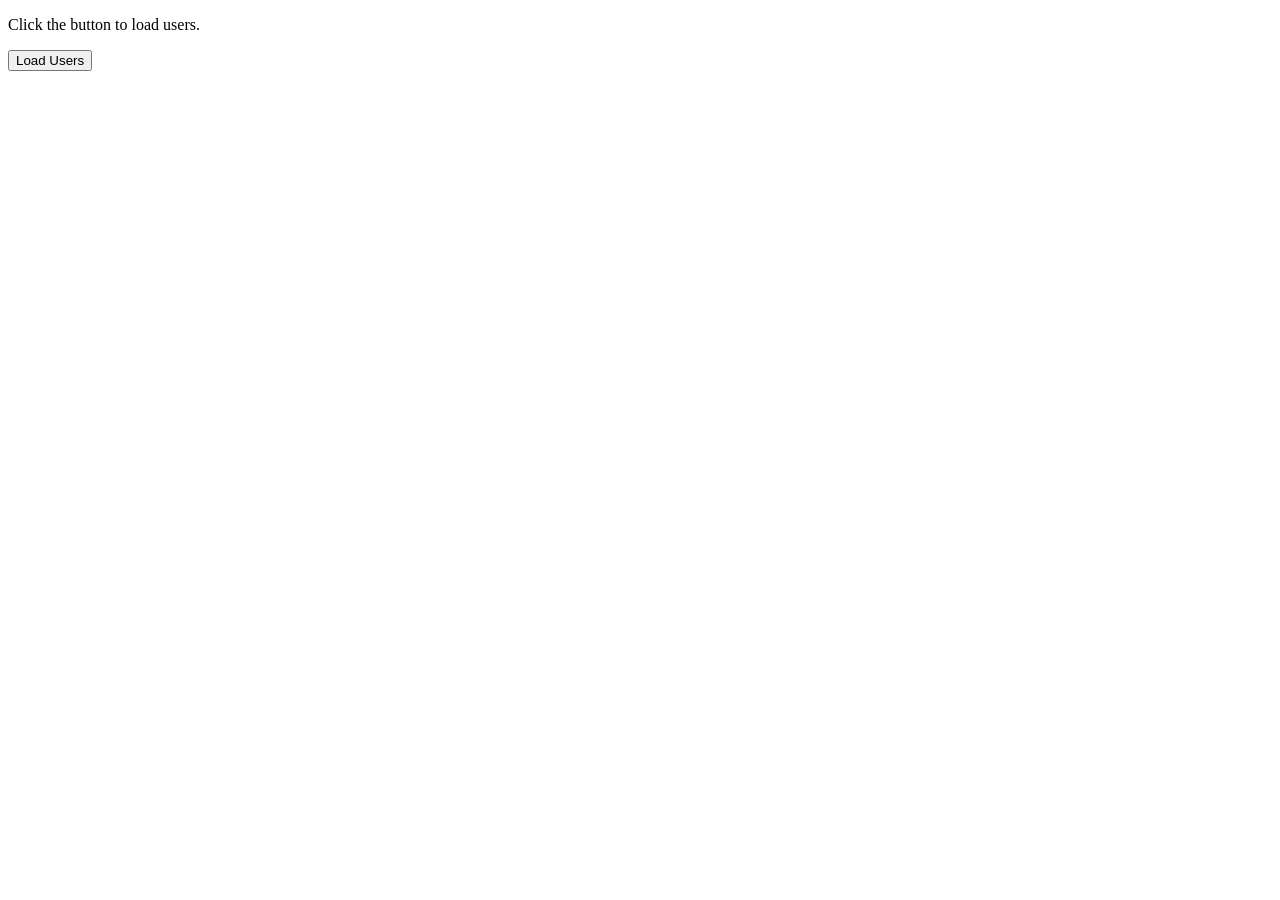
==== class09/index.html @ dba1df4b "Creating Html tags" ====
<!DOCTYPE html>
<html lang="en">
<head>
    <meta charset="UTF-8">
    <meta name="viewport" content="width=device-width, initial-scale=1.0">
    <title>Modular User Viewer</title>
    
</head>
<body>
    <p id ="status">Click the button to load users.</p>
    <button id="load-users-btn">Load Users</button>
    <div id="users-containers"></div>
    
    <script type="module" src="app.js"></script>
    
</body>
</html>
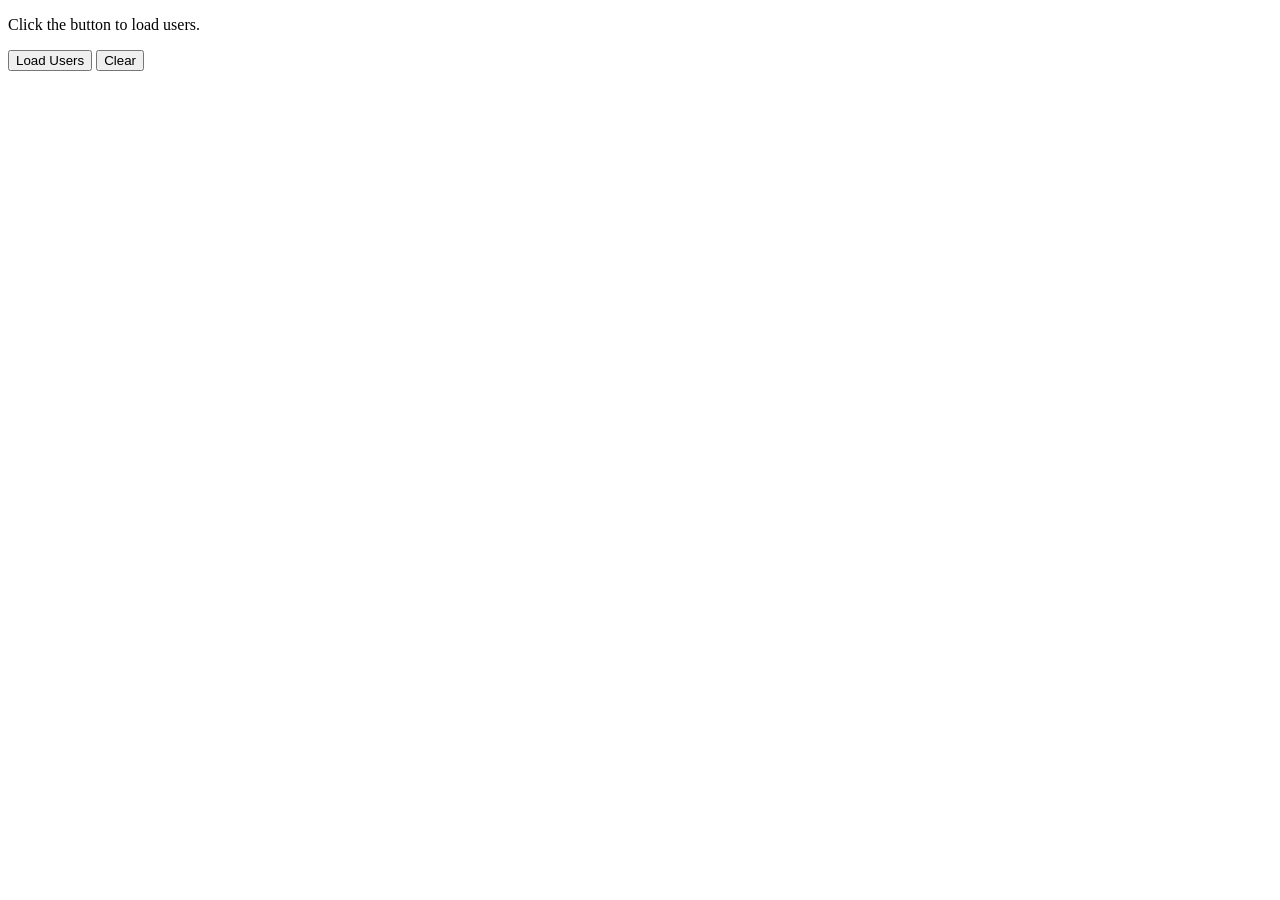
==== commit 963cb700: "Adding UI logic and calling functions in app.js" ====
--- a/class09/index.html
+++ b/class09/index.html
@@ -9,7 +9,8 @@
 <body>
     <p id ="status">Click the button to load users.</p>
     <button id="load-users-btn">Load Users</button>
-    <div id="users-containers"></div>
+    <button id="clear-btn">Clear</button>
+    <div id="users-container"></div>
     
     <script type="module" src="app.js"></script>
     
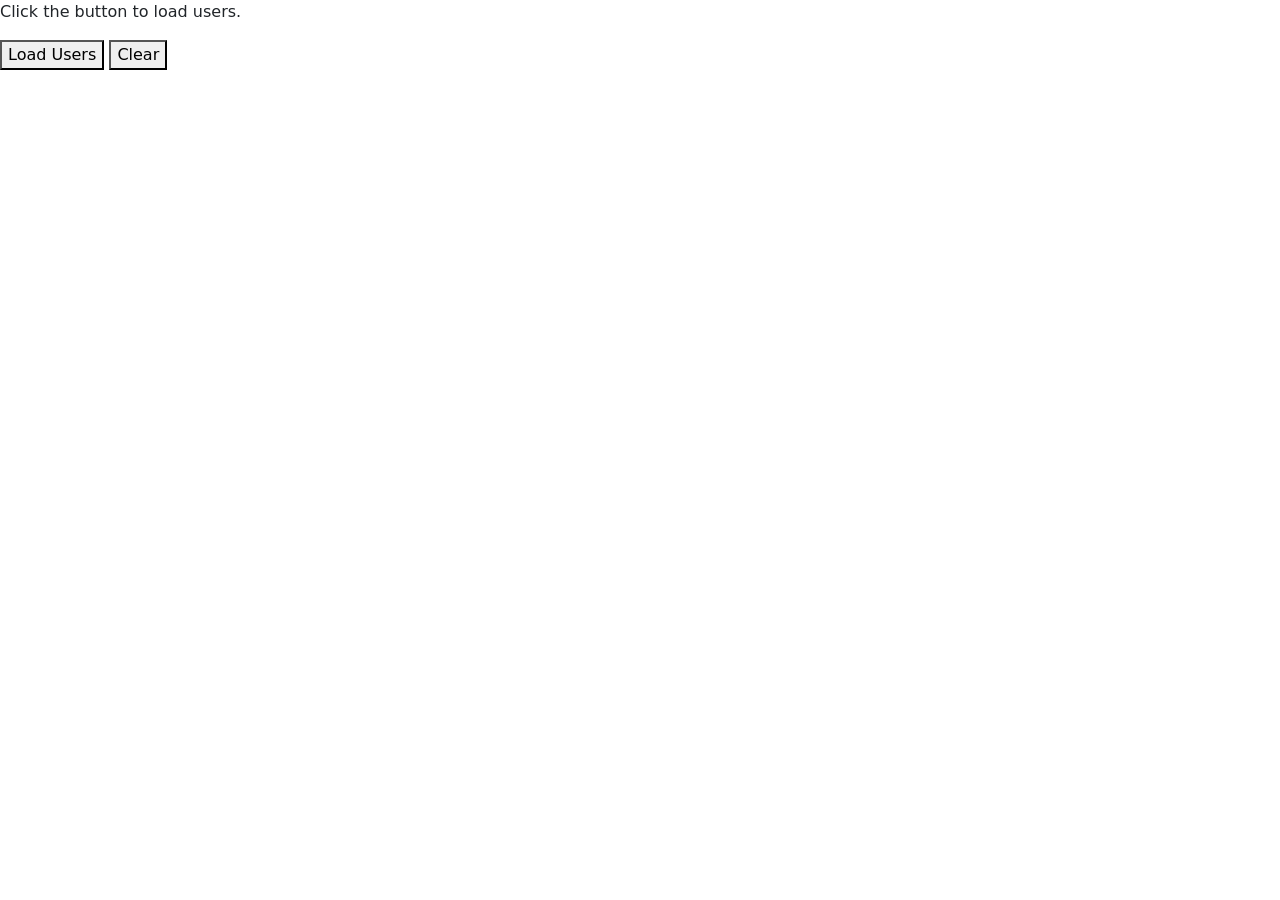
==== commit 2b28b5c2: "Styling cards with bootstrap in ui.js" ====
--- a/class09/index.html
+++ b/class09/index.html
@@ -4,6 +4,7 @@
     <meta charset="UTF-8">
     <meta name="viewport" content="width=device-width, initial-scale=1.0">
     <title>Modular User Viewer</title>
+    <link href="https://cdn.jsdelivr.net/npm/bootstrap@5.3.8/dist/css/bootstrap.min.css" rel="stylesheet" integrity="sha384-sRIl4kxILFvY47J16cr9ZwB07vP4J8+LH7qKQnuqkuIAvNWLzeN8tE5YBujZqJLB" crossorigin="anonymous">
     
 </head>
 <body>
@@ -13,6 +14,7 @@
     <div id="users-container"></div>
     
     <script type="module" src="app.js"></script>
+    <script src="https://cdn.jsdelivr.net/npm/bootstrap@5.3.8/dist/js/bootstrap.bundle.min.js" integrity="sha384-FKyoEForCGlyvwx9Hj09JcYn3nv7wiPVlz7YYwJrWVcXK/BmnVDxM+D2scQbITxI" crossorigin="anonymous"></script>
     
 </body>
 </html>
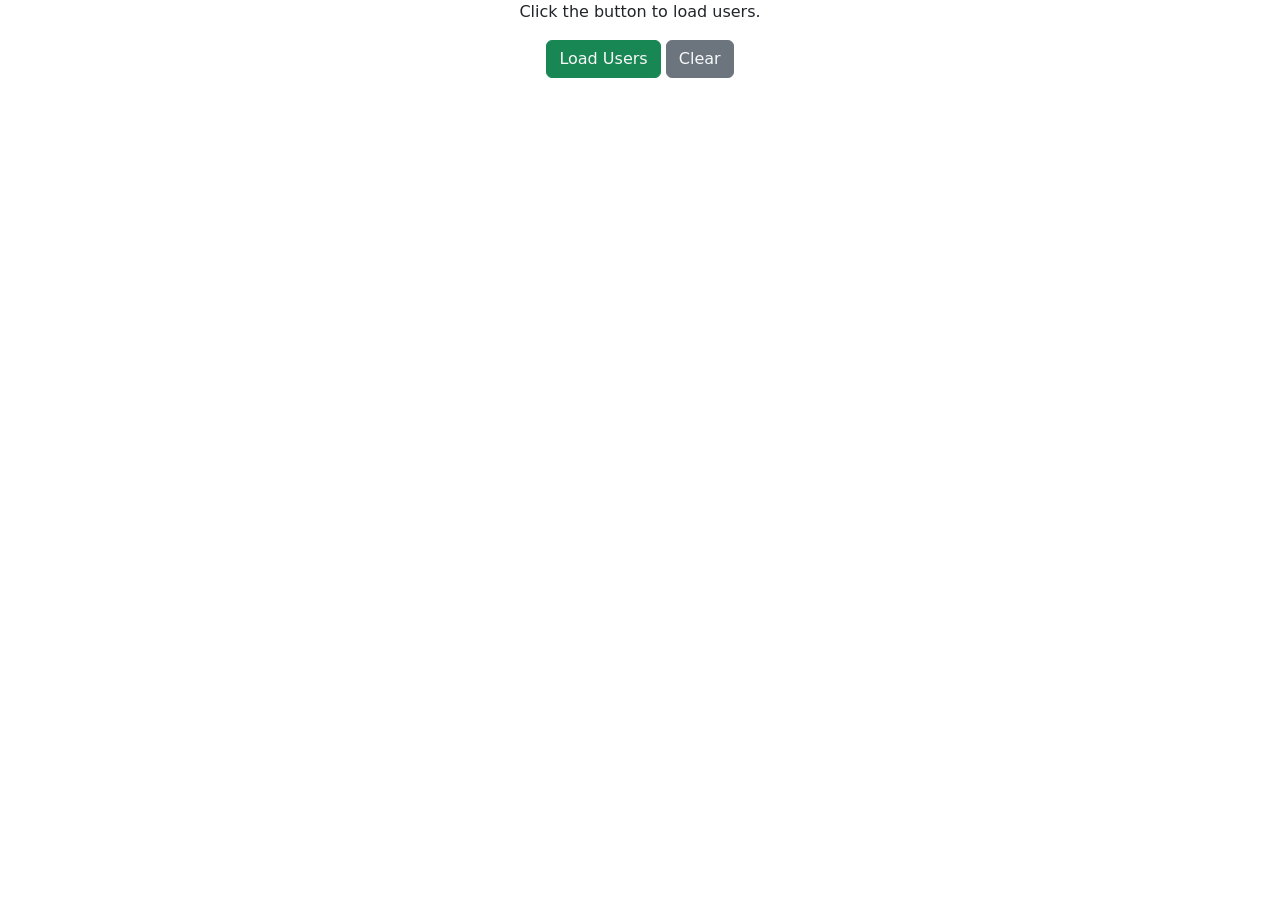
==== commit cabe8e94: "styling loadUsersBtn and clearUsersBtn" ====
--- a/class09/index.html
+++ b/class09/index.html
@@ -7,7 +7,8 @@
     <link href="https://cdn.jsdelivr.net/npm/bootstrap@5.3.8/dist/css/bootstrap.min.css" rel="stylesheet" integrity="sha384-sRIl4kxILFvY47J16cr9ZwB07vP4J8+LH7qKQnuqkuIAvNWLzeN8tE5YBujZqJLB" crossorigin="anonymous">
     
 </head>
-<body>
+    <body class="text-center"> 
+        <!-- How do we still the body, center text and content , etc and  still keep the code modular?  Can we add the class directly or we create a function--> 
     <p id ="status">Click the button to load users.</p>
     <button id="load-users-btn">Load Users</button>
     <button id="clear-btn">Clear</button>
